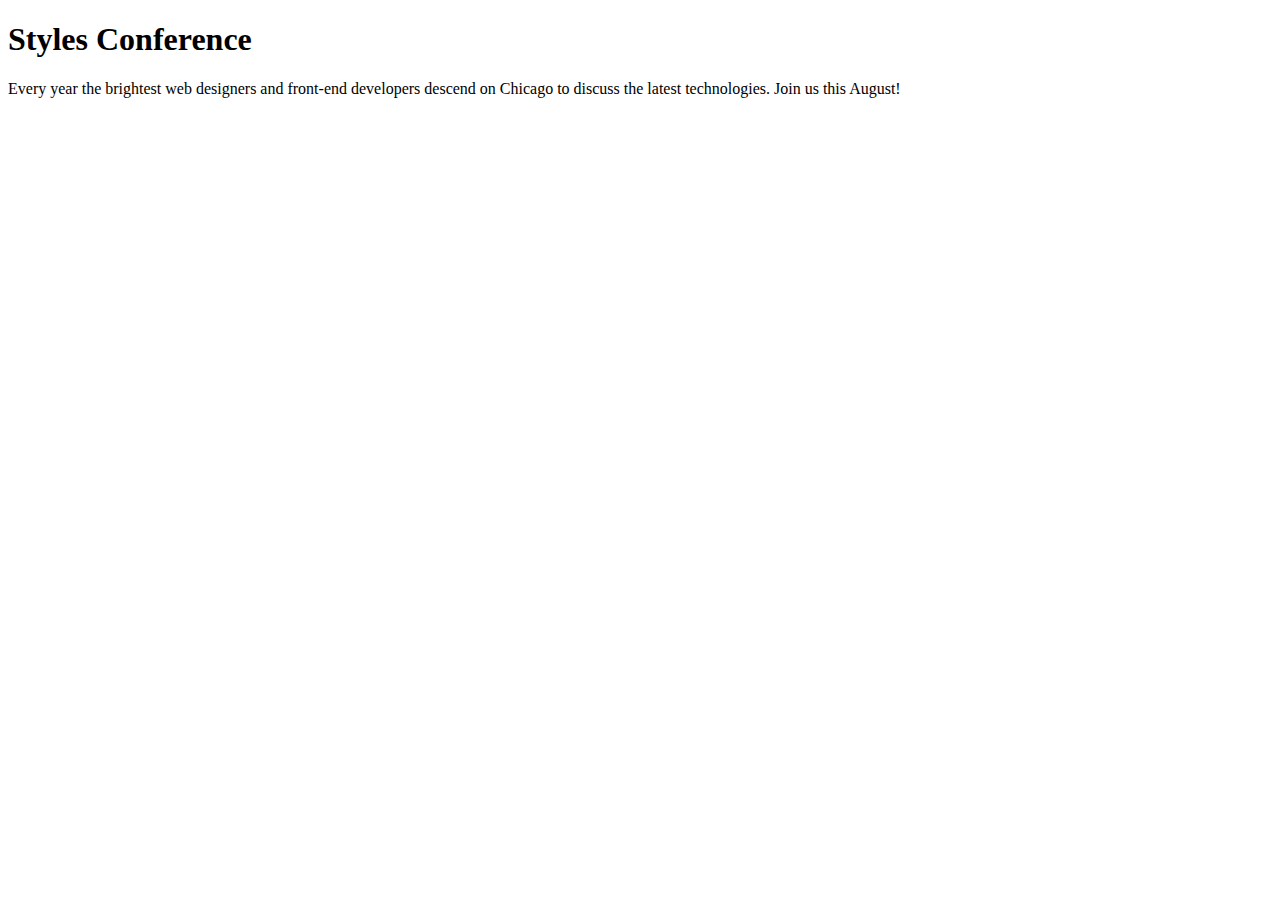
==== index.html @ 1df38349 "update index.html" ====
<!DOCTYPE html>
<html lang="en">
<head>
	<meta charset="utf-8">
	<title>Styles Conference</title>
	<link rel="stylesheet" href="github://repositories/quickediter/styles-conference/main.css">
</head>
	<body><h1>Styles Conference</h1>
	<p>Every year the brightest web designers and front-end developers descend on Chicago to discuss the latest technologies. Join us this August!</p>
 </body>
</html>
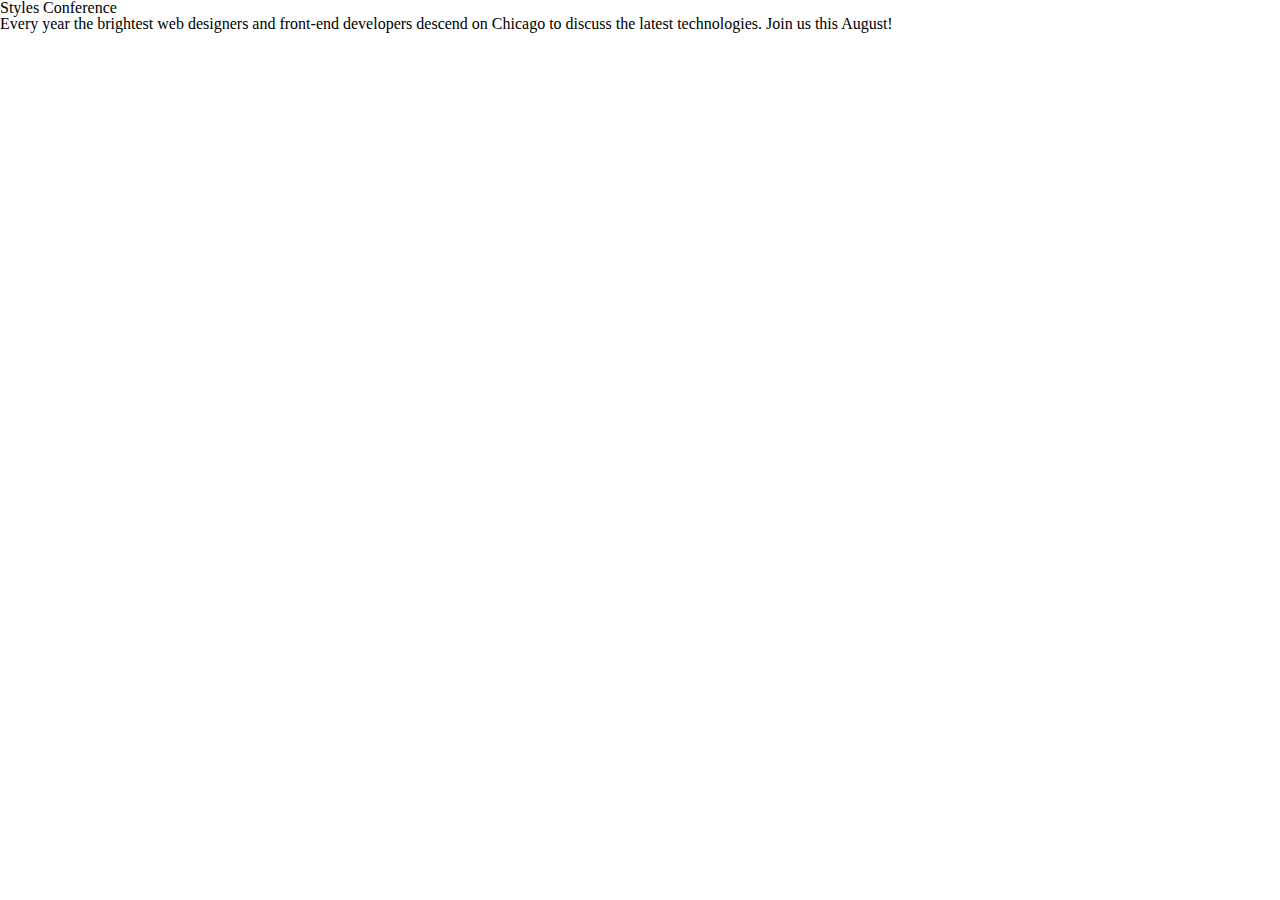
==== commit 918036e9: "Update index.html" ====
--- a/index.html
+++ b/index.html
@@ -3,9 +3,9 @@
 <head>
 	<meta charset="utf-8">
 	<title>Styles Conference</title>
-	<link rel="stylesheet" href="github://repositories/quickediter/styles-conference/main.css">
+	<link rel="stylesheet" href="/main.css">
 </head>
 	<body><h1>Styles Conference</h1>
 	<p>Every year the brightest web designers and front-end developers descend on Chicago to discuss the latest technologies. Join us this August!</p>
  </body>
-</html>+</html>
--- a/main.css
+++ b/main.css
@@ -0,0 +1,47 @@
+      /* http://meyerweb.com/eric/tools/css/reset/ 2. v2.0 | 20110126
+  License: none (public domain)
+*/
+
+html, body, div, span, applet, object, iframe,
+h1, h2, h3, h4, h5, h6, p, blockquote, pre,
+a, abbr, acronym, address, big, cite, code,
+del, dfn, em, img, ins, kbd, q, s, samp,
+small, strike, strong, sub, sup, tt, var,
+b, u, i, center,
+dl, dt, dd, ol, ul, li,
+fieldset, form, label, legend,
+table, caption, tbody, tfoot, thead, tr, th, td,
+article, aside, canvas, details, embed,
+figure, figcaption, footer, header, hgroup,
+menu, nav, output, ruby, section, summary,
+time, mark, audio, video {
+  margin: 0;
+  padding: 0;
+  border: 0;
+  font-size: 100%;
+  font: inherit;
+  vertical-align: baseline;
+}
+/* HTML5 display-role reset for older browsers */
+article, aside, details, figcaption, figure,
+footer, header, hgroup, menu, nav, section {
+  display: block;
+}
+body {
+  line-height: 1;
+}
+ol, ul {
+  list-style: none;
+}
+blockquote, q {
+  quotes: none;
+}
+blockquote:before, blockquote:after,
+q:before, q:after {
+  content: '';
+  content: none;
+}
+table {
+  border-collapse: collapse;
+  border-spacing: 0;
+}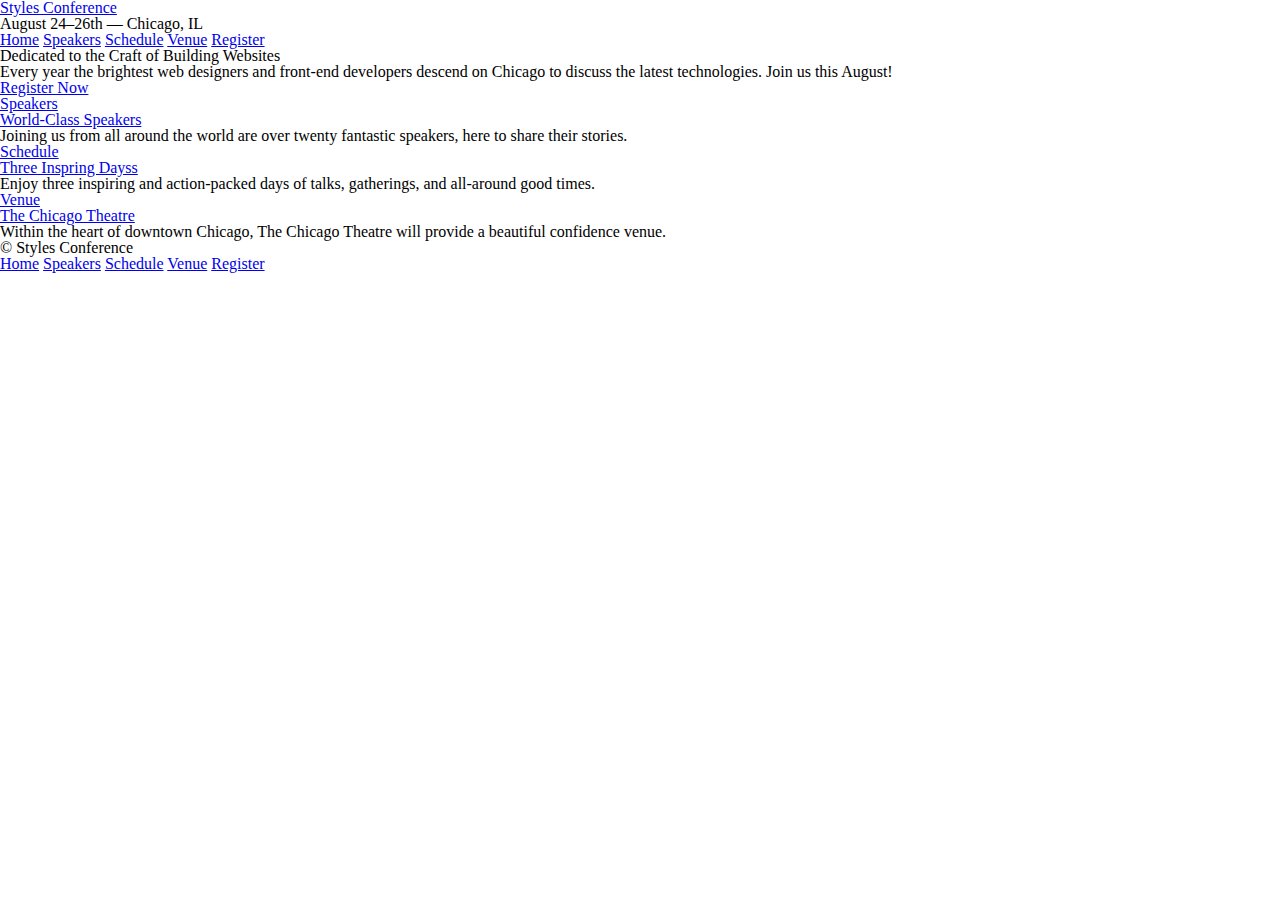
==== commit 09293693: "update index.html" ====
--- a/index.html
+++ b/index.html
@@ -1,11 +1,67 @@
-<!DOCTYPE html>
-<html lang="en">
-<head>
-	<meta charset="utf-8">
-	<title>Styles Conference</title>
-	<link rel="stylesheet" href="/main.css">
-</head>
-	<body><h1>Styles Conference</h1>
-	<p>Every year the brightest web designers and front-end developers descend on Chicago to discuss the latest technologies. Join us this August!</p>
- </body>
-</html>
+<!DOCTYPE html>
+<html lang="en">
+<head>
+	<meta charset="utf-8">
+	<title>Styles Conference</title>
+	<link rel="stylesheet" href="main.css">
+</head>
+<header>
+	<body>
+<header>
+
+</header>
+<h1>
+<a href="index.html">Styles Conference</a>
+</h1>
+<h3>August 24&ndash;26th &mdash; Chicago, IL</h3>
+  <nav>
+    <a href="index.html">Home</a>
+    <a href="speakers.html">Speakers</a>
+    <a href="schedule.html">Schedule</a>
+    <a href="venue.html">Venue</a>
+    <a href="register.html">Register</a>
+  </nav></header>
+<section>
+  <h2>Dedicated to the Craft of Building Websites</h2>
+  <p>Every year the brightest web designers and front-end developers descend on Chicago to discuss the latest technologies. Join us this August!</p>
+<section>
+
+  <a href="register.html">Register Now</a>
+
+</section></section>
+  <section>
+  <section>
+    <a href="speakers.html">
+      <h5>Speakers</h5>
+      <h3>World-Class Speakers</h3>
+    </a>
+    <p>Joining us from all around the world are over twenty fantastic speakers, here to share their stories.</p>
+  </section>
+<section><a href="schedule.html">
+      <h5>Schedule</h5>
+      <h3>Three Inspring Dayss</h3>
+      </a>
+      <p>Enjoy three inspiring and action-packed days of talks, gatherings, and all-around good times.
+     <a href="venue.html">
+      <h5>Venue</h5>
+      <h3>The Chicago Theatre</h3></a>
+     <p>Within the heart of downtown Chicago, The Chicago Theatre will provide a beautiful confidence venue.
+</section>
+
+<footer>
+  <small>&copy; Styles Conference</small>
+  <header>
+
+  <nav>
+    <a href="index.html">Home</a>
+    <a href="speakers.html">Speakers</a>
+    <a href="schedule.html">Schedule</a>
+    <a href="venue.html">Venue</a>
+    <a href="register.html">Register</a>
+  </nav>
+
+</header>
+  
+</footer>
+ </body>
+</html>
